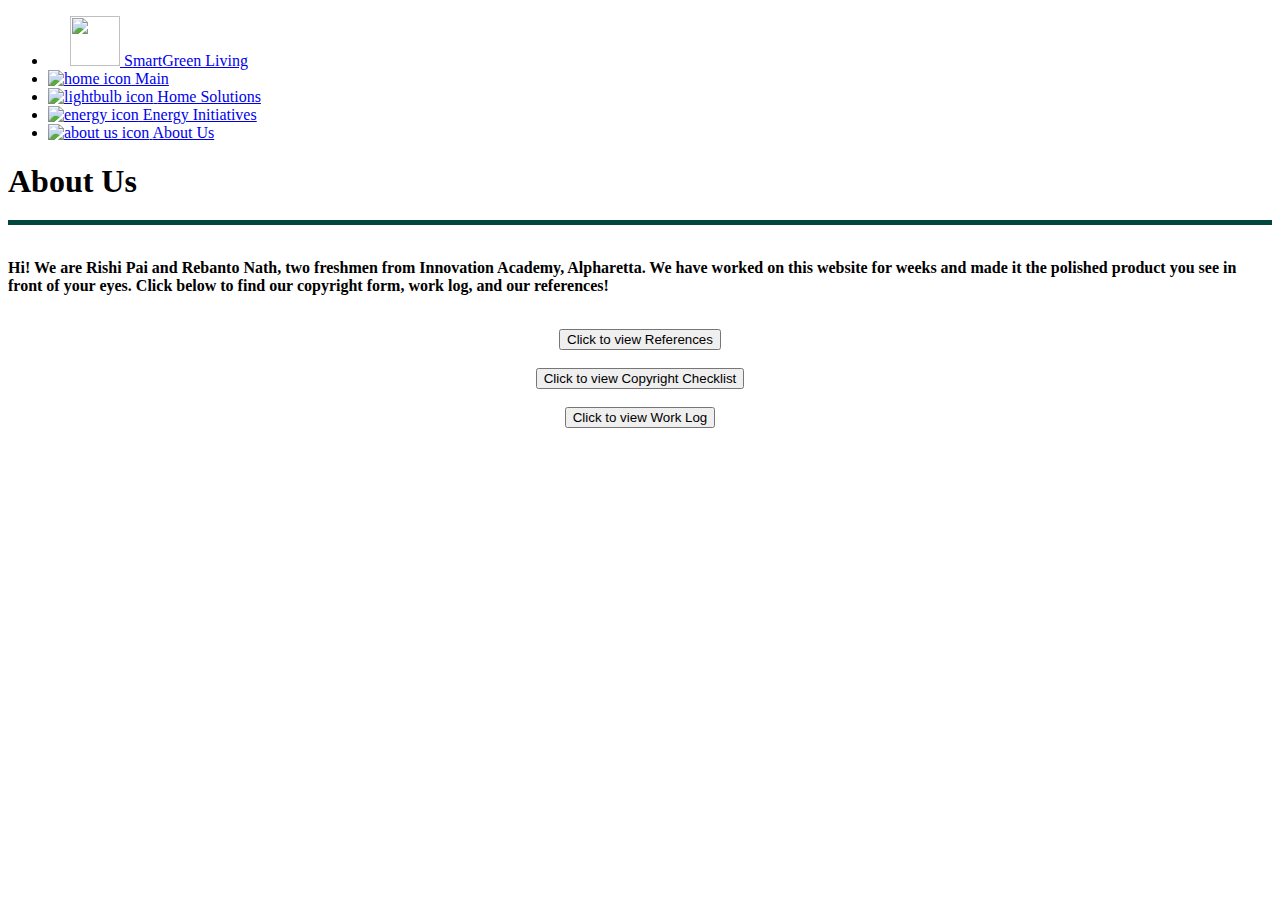
==== contact.html @ 58731350 "Create contact.html" ====
<!DOCTYPE html>
<html>

<head>
  <meta charset="utf-8">
  <meta name="viewport" content="width=device-width">
  <title>About Us/Contact</title>
  <link href="style.css" rel="stylesheet" type="text/css" />
  <link rel="stylesheet" href="https://fonts.googleapis.com/css?family=Abril+Fatface|Poppins">
</head>

<body>
  <nav>
    <ul>
      <li>
        <a href="#" class="logo" style="margin-left: 22px; margin-right: 0px; margin-bottom: 50px;">
          <img src="logo.png" alt="" height="50px" width="50px">
          <span class="nav-item">SmartGreen Living</span>
        </a>
      </li>
      <li><a href="index.html" class="highlight">
          <img src="house-solid.png" alt="home icon" class="icons">
          <span class="nav-item">Main</span>
        </a></li>
      <li><a href="homesolutions.html" class="highlight">
          <img src="lightbulb-regular.png" alt="lightbulb icon" class="icons">
          <span class="nav-item">Home Solutions</span>
        </a></li>
      <li><a href="programs.html" class="highlight">
          <img src="bolt-lightning-solid.png" alt="energy icon" class="icons">
          <span class="nav-item">Energy Initiatives</span>
        </a></li>
      <li><a href="contact.html" class="highlight">
          <img src="user-group-solid.png" alt="about us icon" class="icons">
          <span class="nav-item">About Us</span>
        </a></li>
    </ul>
  </nav>

  <div class="content">
    <h1 style="margin-bottom: 20px;">
      About Us
    </h1>
    <div style="border-bottom: 5px solid; color: #00473e"></div><br>

    <p>
      <b>Hi! We are Rishi Pai and Rebanto Nath, two freshmen from Innovation Academy, Alpharetta. We have worked on this website for weeks and made it the polished product you see in front of your eyes. Click below to find our copyright form, work log, and our references!</b>
    </p>
    <br>
    <div style="text-align: center;">
      <a href="References.pdf" target="_blank"><button class="links">Click to view References</button></a><br><br>
      <a href="Student Copyright Checklist TSA.pdf" target="_blank"><button class="links">Click to view Copyright Checklist</button></a><br><br>
      <a href="plan-of-work-log.pdf" target="_blank"><button class="links">Click to view Work Log</button></a>  
    </div>
  </div>
</body>

</html>
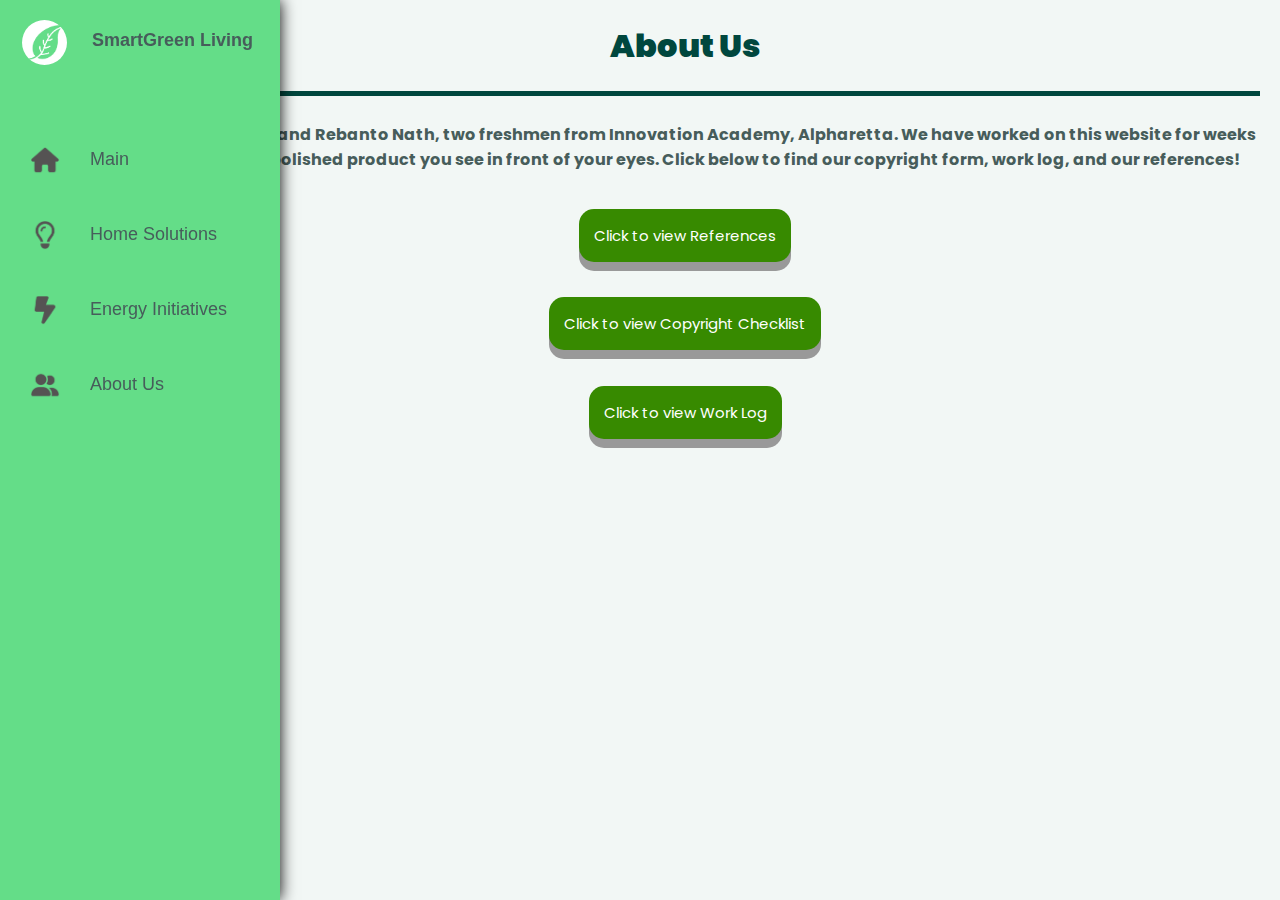
==== commit 3d06d127: "Update contact.html" ====
--- a/contact.html
+++ b/contact.html
@@ -10,6 +10,245 @@
 </head>
 
 <body>
+  <style>
+    html {
+      height: 100%;
+      width: 100%;
+    }
+    
+    body {
+      background-color: #f2f7f5;
+    }
+    
+    p {
+      color: #475d5b;
+      font-family: Poppins, sans-serif;
+    }
+    
+    span {
+      color: #475d5b;
+      font-family: Poppins, sans-serif;
+    }
+    
+    h1 {
+      color: #00473e;
+      font-family: Poppins, sans-serif;
+    }
+    
+    * {
+      margin: 0;
+      padding: 0;
+      outline: none;
+      border: none;
+      text-decoration: none;
+      box-sizing: border-box;
+    }
+    
+    nav {
+      position: fixed;
+      top: 0;
+      bottom: 0;
+      height: 100%;
+      left: 0;
+      background: #64dd88;
+      width: 90px;
+      overflow: hidden;
+      transition: width 0.2s linear;
+      box-shadow: 0 0 15px rgba(0, 0, 0, 1);
+      z-index: 3;
+    }
+    
+    .logo {
+      text-align: center;
+      display: flex;
+      transition: all 0.5s ease;
+      margin: 10px 0 0 10px;
+    }
+    
+    .logo img {
+      width: 45px;
+      height: 45px;
+      border-radius: 50%;
+      margin-left: 0px;
+      margin-top: 10px;
+    }
+    
+    .logo span {
+      font-weight: bold;
+      padding-left: 15px;
+      font-size: 18px;
+      margin-top: 10px;
+      /*text-transform: uppercase;*/
+    }
+    
+    .highlight {
+      position: relative;
+      color: rgb(85, 83, 83);
+      font-size: 14px;
+      display: table;
+      width: 300px;
+      padding: 10px;
+      padding-bottom: 30px;
+    }
+    
+    .highlight:hover {
+      background-color: #eee;
+    }
+    
+    .icons {
+      position: relative;
+      width: 30px;
+      height: 30px;
+      top: 20px;
+      font-size: 24px !important;
+      text-align: center;
+      fill: #555353;
+      margin-left: 20px;
+      margin-right: 20px;
+    }
+    
+    .nav-item {
+      position: relative;
+      top: 10px;
+      margin-left: 10px;
+      font-size: 18px;
+      font-family: Trebuchet MS, Lucida Grande, Lucida Sans Unicode, Lucida Sans, Tahoma, sans-serif;
+    }
+    
+    nav:hover {
+      width: 280px;
+      transition: all 0.5s ease;
+    }
+    
+    .content {
+      margin-left: 110px;
+      margin-top: 20px;
+      font-family: Trebuchet MS, Lucida Grande, Lucida Sans Unicode, Lucida Sans, Tahoma, sans-serif;
+      margin-right: 20px;
+      line-height: 1.4;
+    }
+    
+    h1 {
+      text-align: center;
+      font-weight: 900;
+    }
+    
+    h2 {
+      text-align: center;
+      font-weight: 800;
+    
+    }
+    
+    p {
+      text-align: center;
+    }
+    
+    /*i {
+      text-align: center !important;
+    }
+    */
+    .programs {
+      background-color: #ebebeb;
+      border: none;
+      color: black;
+      padding: 10px 300px;
+      text-align: center;
+      text-decoration: none;
+      display: inline-block;
+      font-size: 16px;
+      margin: 4px 2px;
+      cursor: pointer;
+      border-radius: 8px;
+      z-index: -15;
+    }
+    
+    button:hover {
+      background-color: #00473e;
+      color: white;
+    }
+    
+    .container {
+      display: flex;
+      flex-direction: column;
+      align-items: center;
+      justify-content: center;
+      height: 30vh;
+      border-radius: 20px;
+      background-color: #f2f7f5;
+      box-shadow: 0 0 2px rgba(0, 0, 0, 1);
+      margin-bottom: 60px;
+    }
+    
+    .links {
+      display: inline-block;
+      padding: 15px;
+      margin-top: 10px;
+      font-size: 15px;
+      cursor: pointer;
+      text-align: center !important;
+      text-decoration: none;
+      outline: none;
+      color: #fff;
+      background-color: #378a00;
+      border: none;
+      border-radius: 15px;
+      box-shadow: 0 9px #999;
+      font-family: Poppins, sans-serif;
+    }
+    
+    .links:hover {
+      background-color: #005703
+    }
+    
+    .links:active {
+      background-color: #3e8e41;
+      box-shadow: 0 5px #666;
+      transform: translateY(4px);
+    }
+    
+    .container1 {
+      display: flex;
+      align-items: center;
+      justify-content: center
+    }
+    
+    .container2 {
+      text-align: center;
+      width: 80%;
+      max-width: 1200px;
+      background-color: #fff;
+      margin: 20px auto;
+      padding: 20px;
+      border-radius: 5px;
+      box-shadow: 0 0 10px rgba(0, 0, 0, 0.2);
+    }
+    
+    .content {
+      margin-top: 20px;
+      line-height: 1.6;
+    }
+    
+    @media (max-width: 768px) {
+      .container {
+        width: 90%;
+      }
+    }
+    
+    .image {
+      margin-left: 20px;
+      margin-right: 20px;
+      display: block;
+    }
+    
+    .text {
+      text-align: left !important;
+    }
+    
+    .left {
+      text-align: left;
+    }
+  </style>
+  
   <nav>
     <ul>
       <li>
